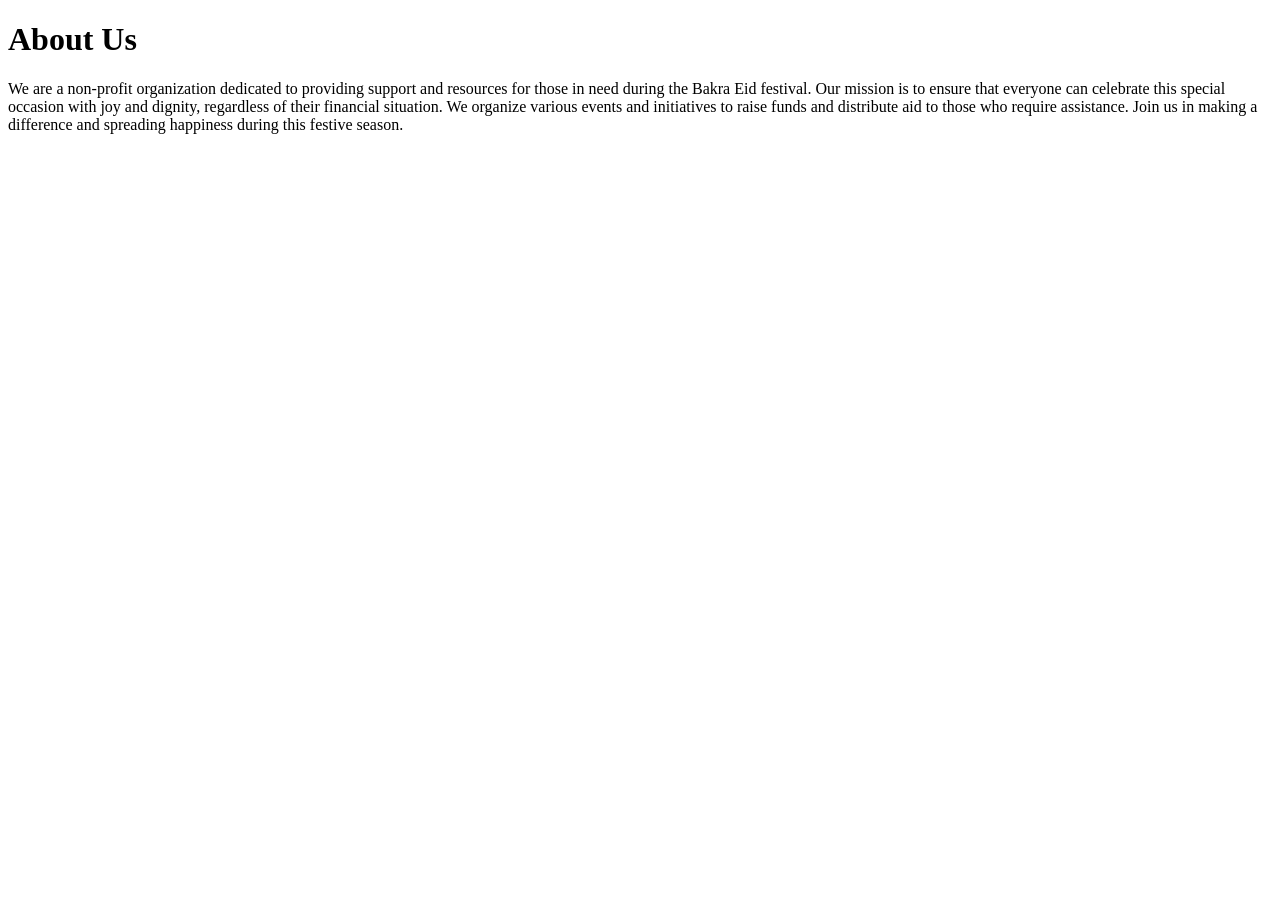
==== about.html @ 9a1f59c3 "About Page created" ====
<!DOCTYPE html>
<html lang="en">
<head>
    <meta charset="UTF-8">
    <meta name="viewport" content="width=device-width, initial-scale=1.0">
    <title>Document</title>
</head>
<body>
    <h1>About Us</h1>
    <p>We are a non-profit organization dedicated to providing support and resources for those in need during the Bakra Eid festival. Our mission is to ensure that everyone can celebrate this special occasion with joy and dignity, regardless of their financial situation. We organize various events and initiatives to raise funds and distribute aid to those who require assistance. Join us in making a difference and spreading happiness during this festive season.</p>  
</body>
</html>
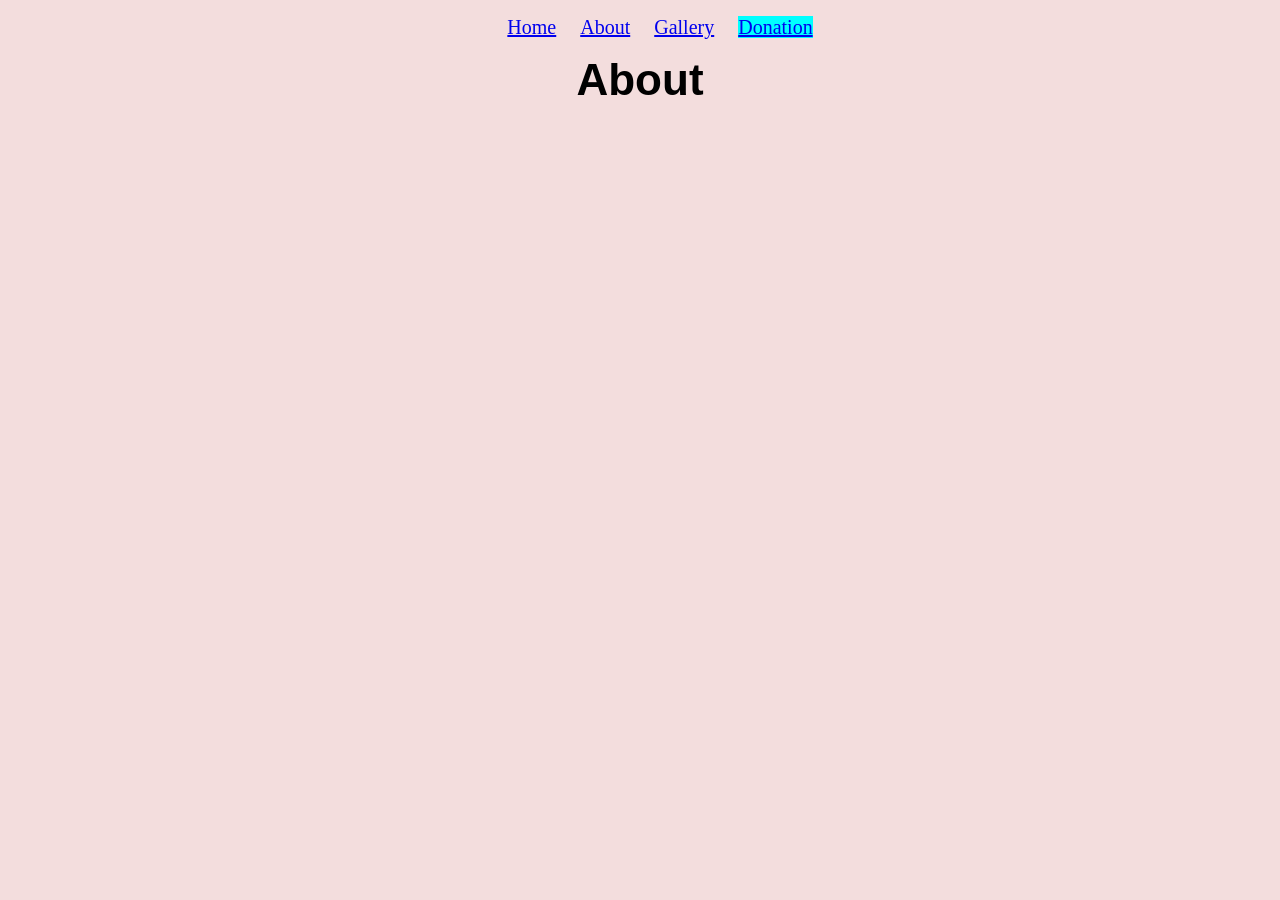
==== commit c3d23eef: "Gallery Page Created" ====
--- a/about.html
+++ b/about.html
@@ -1,12 +1,24 @@
 <!DOCTYPE html>
 <html lang="en">
+
 <head>
     <meta charset="UTF-8">
     <meta name="viewport" content="width=device-width, initial-scale=1.0">
-    <title>Document</title>
+    <title>Bakra Eid</title>
+    <link rel="stylesheet" href="style.css">
 </head>
+
 <body>
-    <h1>About Us</h1>
-    <p>We are a non-profit organization dedicated to providing support and resources for those in need during the Bakra Eid festival. Our mission is to ensure that everyone can celebrate this special occasion with joy and dignity, regardless of their financial situation. We organize various events and initiatives to raise funds and distribute aid to those who require assistance. Join us in making a difference and spreading happiness during this festive season.</p>  
+
+    <ul>
+        <li> <a class="nav_link" href="index.html">Home</a> </li>
+        <li> <a class="nav_link" href="about.html">About</a> </li>
+        <li> <a class="nav_link" href="gallery.html">Gallery</a> </li>
+        <li> <a class="nav_link" id="donation_link" href="donation.html">Donation</a> </li>
+    </ul>
+
+    <h1>About</h1>
+
 </body>
+
 </html>
--- a/style.css
+++ b/style.css
@@ -0,0 +1,75 @@
+body {
+  background-color: rgb(243, 221, 221);
+}
+ul {
+  text-align: center;
+}
+
+li {
+  margin: 5px;
+  padding: 5px;
+  display: inline;
+}
+
+.nav_link {
+  font-size: 20px;
+}
+
+#donation_link {
+  background-color: aqua;
+}
+
+h1 {
+  text-align: center;
+  font-size: 44px;
+  font-family:
+    "Lucida Sans", "Lucida Sans Regular", "Lucida Grande",
+    "Lucida Sans Unicode", Geneva, Verdana, sans-serif;
+  margin: 0px;
+}
+
+.heading_part_2 {
+  color: brown;
+}
+
+.description {
+  text-align: center;
+  font-size: 24px;
+  width: 800px;
+  margin: 0px;
+}
+
+.container {
+  display: flex;
+  flex-direction: column;
+  align-items: center;
+  gap: 20px;
+}
+
+h2,
+p {
+  margin: 0px;
+}
+
+.cow_types_container{
+  display: flex;
+  flex-direction: row;
+  flex-wrap: wrap;
+  justify-content: center;
+  row-gap: 30px;
+  column-gap: 10px;
+}
+.cow_box {
+  width: 250px;
+  padding: 10px;
+  display: flex;
+  flex-direction: column;
+  gap: 5px;
+  font-family: Cambria, Cochin, Georgia, Times, 'Times New Roman', serif;
+}
+
+.cow_img {
+  height: 250px;
+  width: 250px;
+  border-radius: 20px;
+}
